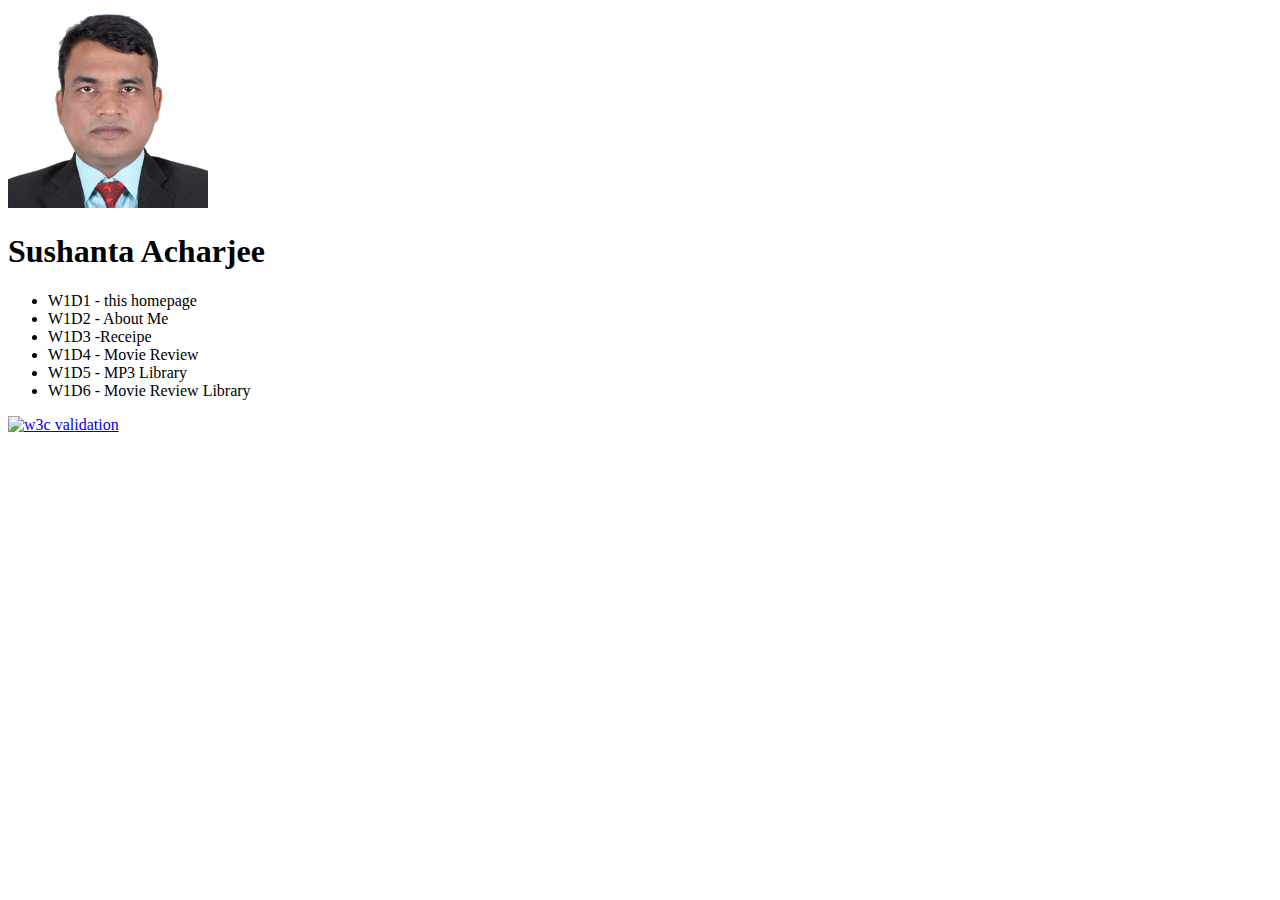
==== index.html @ 1d6e304e "first commit" ====
<!DOCTYPE html>
<html lang="en">
    <head>
        <meta charset="utf-8" />
        <meta name="viewport" content="width=device-width, initial-scale=1.0">
        <title>Home page</title>
        <link href="profile.jpg" type="image/jpg" rel="shortcut icon" />
    </head>
    <body>
        <img src="images/sushanta.jpg" width="200" alt="Sushanta Aharjee"/>
        <h1>Sushanta Acharjee</h1>
        <ul>
            <li>W1D1 - this homepage</li>
            <li>W1D2 - About Me</li>
            <li>W1D3 -Receipe</li>
            <li>W1D4 - Movie Review</li>
            <li>W1D5 - MP3 Library</li>
            <li>W1D6 - Movie Review Library</li>
        </ul>
        <a href="https://validator.w3.org/nu/?doc=https://erazon.github.io/cs472/index.html" target="_blank">
            <img src="https://manalabs.org/img/w3c-html.png" alt="w3c validation" />
        </a>
    </body>
</html>
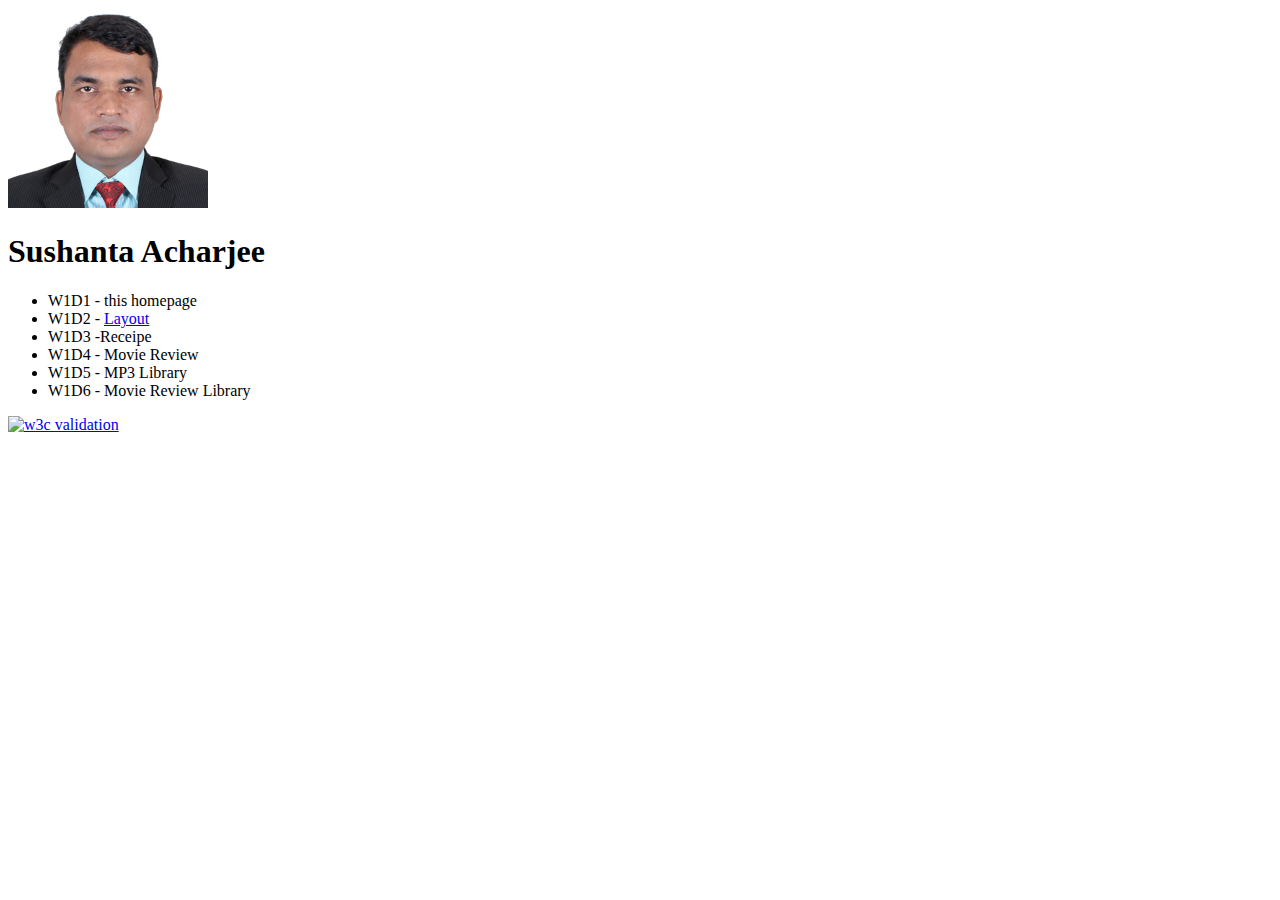
==== commit 28f420e7: "Update index.html" ====
--- a/index.html
+++ b/index.html
@@ -11,7 +11,7 @@
         <h1>Sushanta Acharjee</h1>
         <ul>
             <li>W1D1 - this homepage</li>
-            <li>W1D2 - About Me</li>
+            <li>W1D2 - <a href="layout.html">Layout</a></li>
             <li>W1D3 -Receipe</li>
             <li>W1D4 - Movie Review</li>
             <li>W1D5 - MP3 Library</li>
@@ -21,4 +21,4 @@
             <img src="https://manalabs.org/img/w3c-html.png" alt="w3c validation" />
         </a>
     </body>
-</html>+</html>
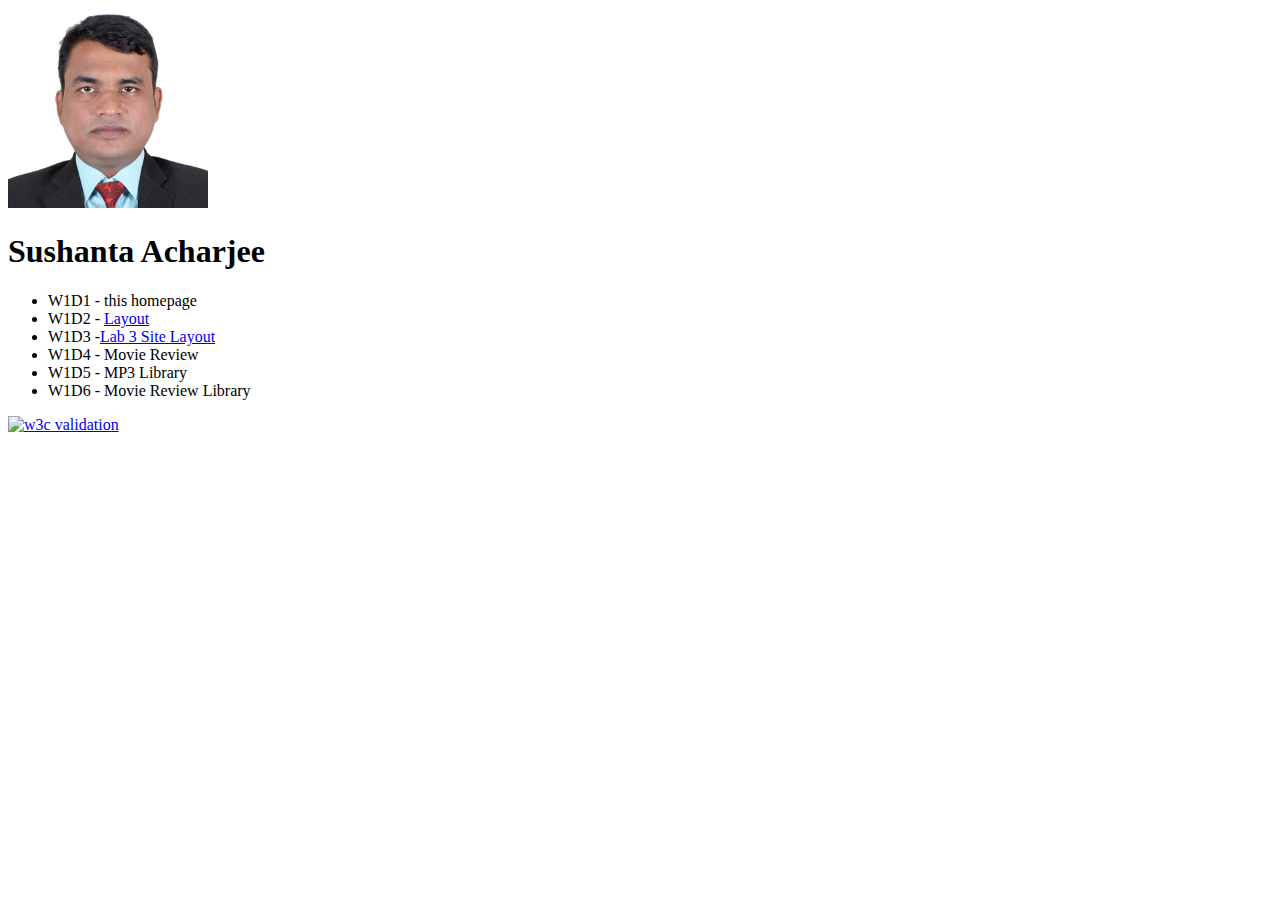
==== commit 0f674c4d: "Update index.html" ====
--- a/index.html
+++ b/index.html
@@ -12,7 +12,7 @@
         <ul>
             <li>W1D1 - this homepage</li>
             <li>W1D2 - <a href="layout.html">Layout</a></li>
-            <li>W1D3 -Receipe</li>
+            <li>W1D3 -<a href="lab3SiteLayout.html">Lab 3 Site Layout</a></li>
             <li>W1D4 - Movie Review</li>
             <li>W1D5 - MP3 Library</li>
             <li>W1D6 - Movie Review Library</li>
